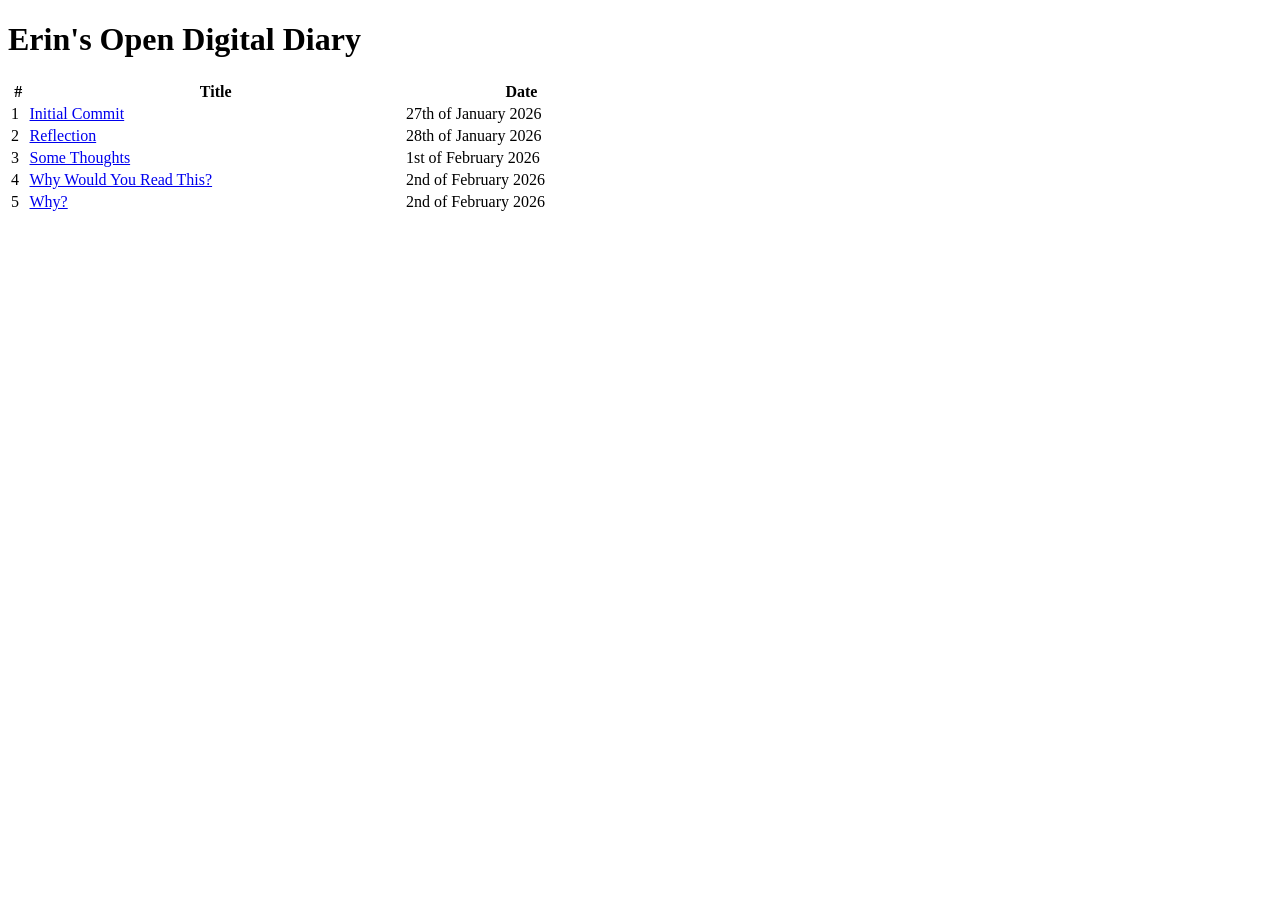
==== index.html @ b29ad2d7 "Typo Fixed Some Typo. Also I used lazygit from my lazyvim lol" ====
<!DOCTYPE html>
<html>
    <head>
        <link rel="stylesheet" href="css/styles.css">
        <title>Erin's Open Digital Diary</title>
    </head>
    <body>

        <h1>Erin's Open Digital Diary</h1>

        <table style="width: 50%">
            <tr>
                <th>#</th>
                <th style="width:60%">Title</th>
                <th>Date</th>
            </tr>
            <tr>
                <td>1</td>
                <td><a href="entry/012726.html">Initial Commit</a></td>
                <td>27th of January 2026</td>
            </tr>
            <tr>
                <td>2</td>
                <td><a href="entry/012826/entry.html">Reflection</a></td>
                <td>28th of January 2026</td>
            </tr>

            <tr>
                <td>3</td>
                <td><a href="entry/020126/entry.html">Some Thoughts</a></td>
                <td>1st of February 2026</td>
            </tr>

            <tr>
                <td>4</td>
                <td><a href="entry/010226.html">Why Would You Read This?</a></td>
                <td>2nd of February 2026</td>
            </tr>

            <tr>
                <td>5</td>
                <td><a href="entry/010226-2.html">Why?</a></td>
                <td>2nd of February 2026</td>
            </tr>
        </table>
    </body>
</html>
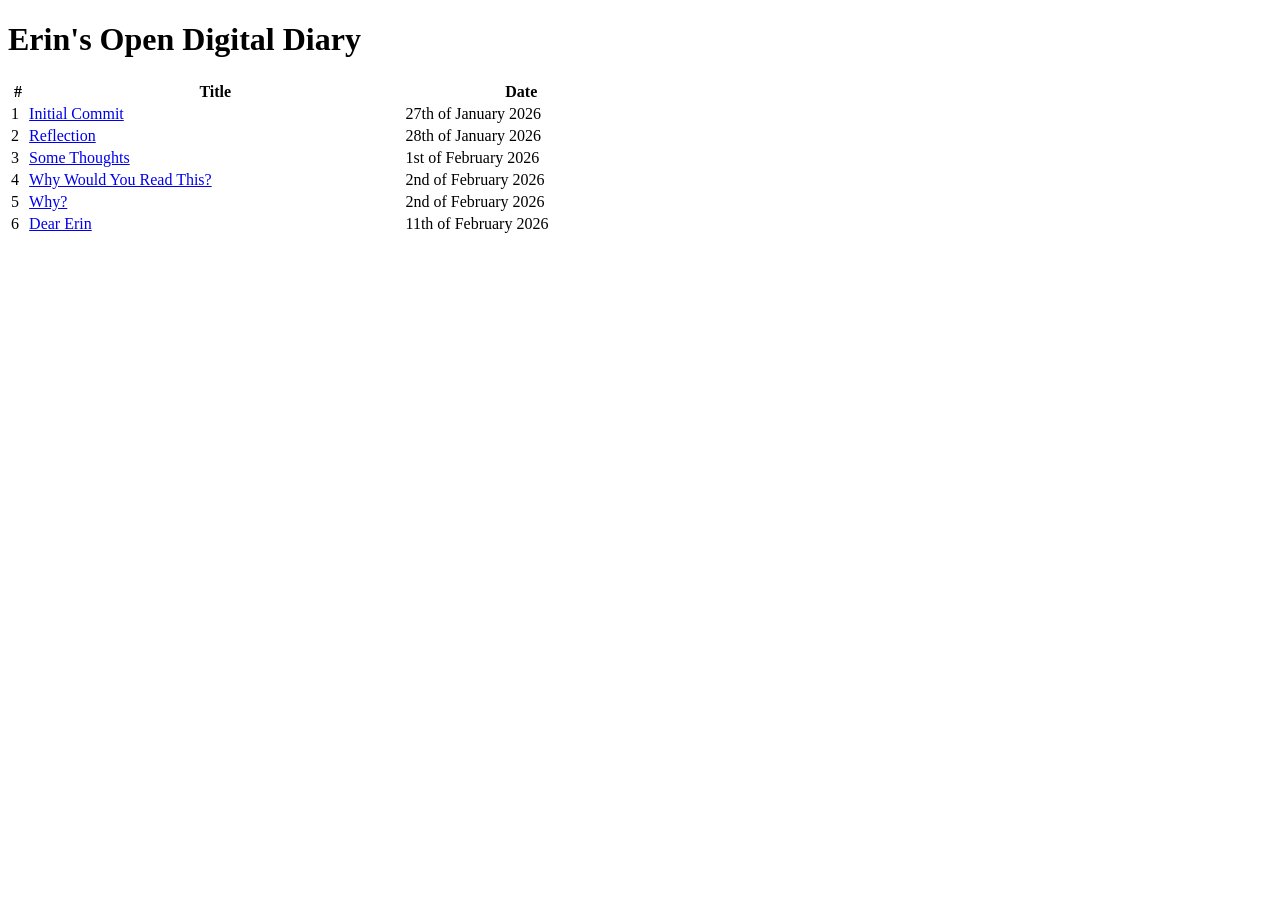
==== commit 26b9dfaf: "Add it into the table in index.html" ====
--- a/index.html
+++ b/index.html
@@ -42,6 +42,12 @@
                 <td><a href="entry/010226-2.html">Why?</a></td>
                 <td>2nd of February 2026</td>
             </tr>
+
+            <tr>
+                <td>6</td>
+                <td><a href="entry/021226/entry.html">Dear Erin</a></td>
+                <td>11th of February 2026</td>
+            </tr>
         </table>
     </body>
 </html>
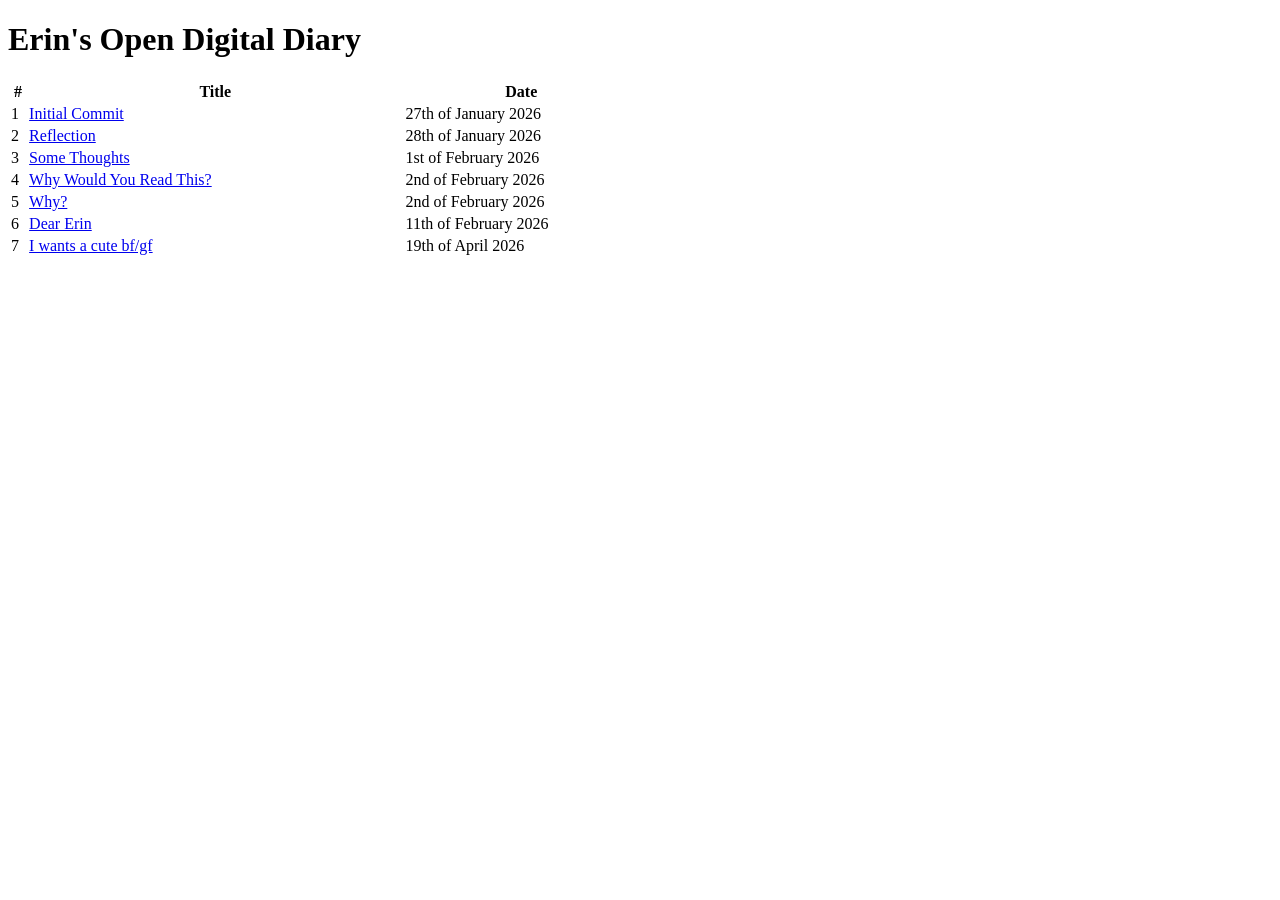
==== commit 9b773002: "New entry" ====
--- a/index.html
+++ b/index.html
@@ -48,6 +48,13 @@
                 <td><a href="entry/021226/entry.html">Dear Erin</a></td>
                 <td>11th of February 2026</td>
             </tr>
+
+            <tr>
+                <td>7</td>
+                <td><a href="entry/041926.html">I wants a cute bf/gf</a></td>
+                <td>19th of April 2026</td>
+            </tr>
+
         </table>
     </body>
 </html>
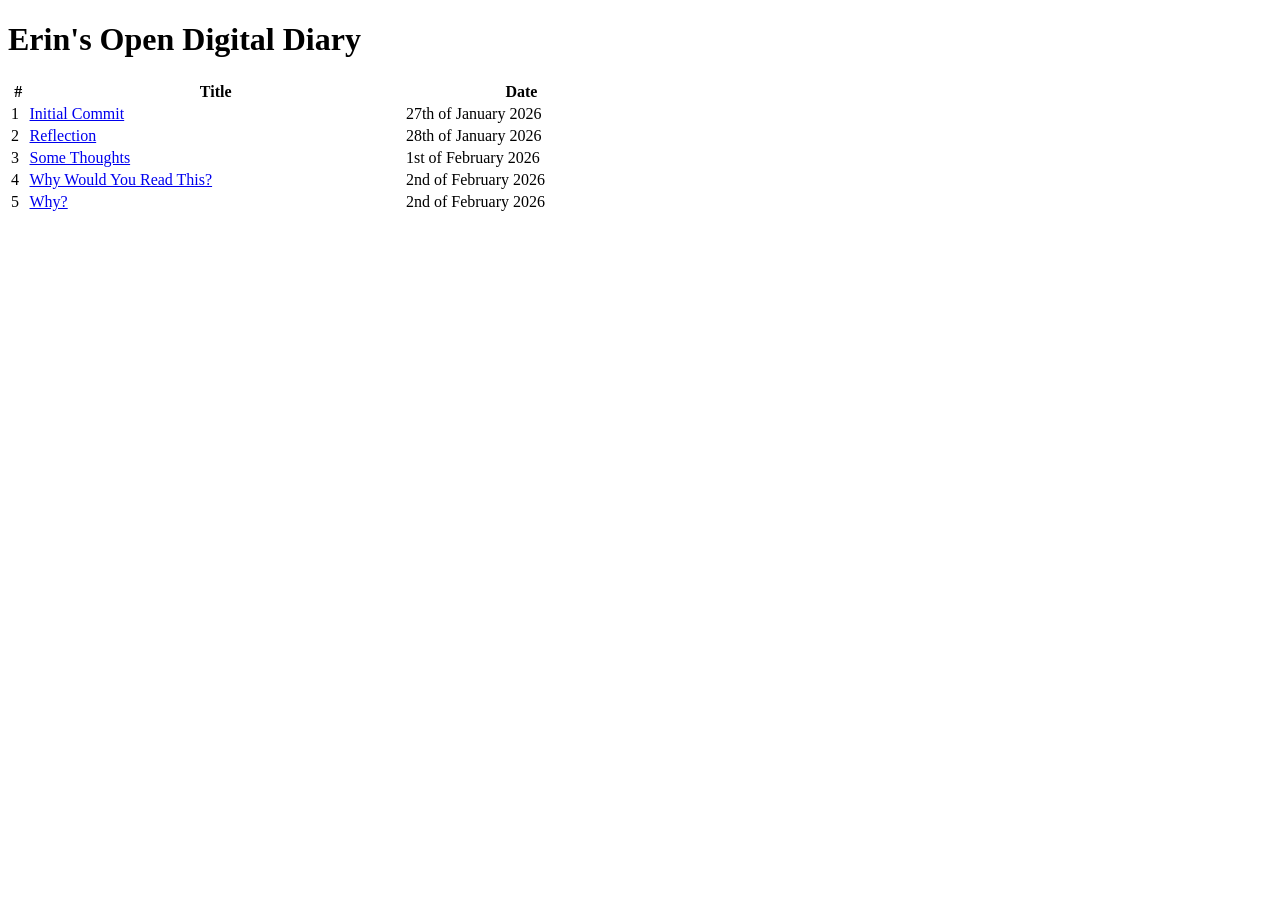
==== commit 5d2314d6: "i hate myself" ====
--- a/index.html
+++ b/index.html
@@ -42,19 +42,6 @@
                 <td><a href="entry/010226-2.html">Why?</a></td>
                 <td>2nd of February 2026</td>
             </tr>
-
-            <tr>
-                <td>6</td>
-                <td><a href="entry/021226/entry.html">Dear Erin</a></td>
-                <td>11th of February 2026</td>
-            </tr>
-
-            <tr>
-                <td>7</td>
-                <td><a href="entry/041926.html">I wants a cute bf/gf</a></td>
-                <td>19th of April 2026</td>
-            </tr>
-
         </table>
     </body>
 </html>
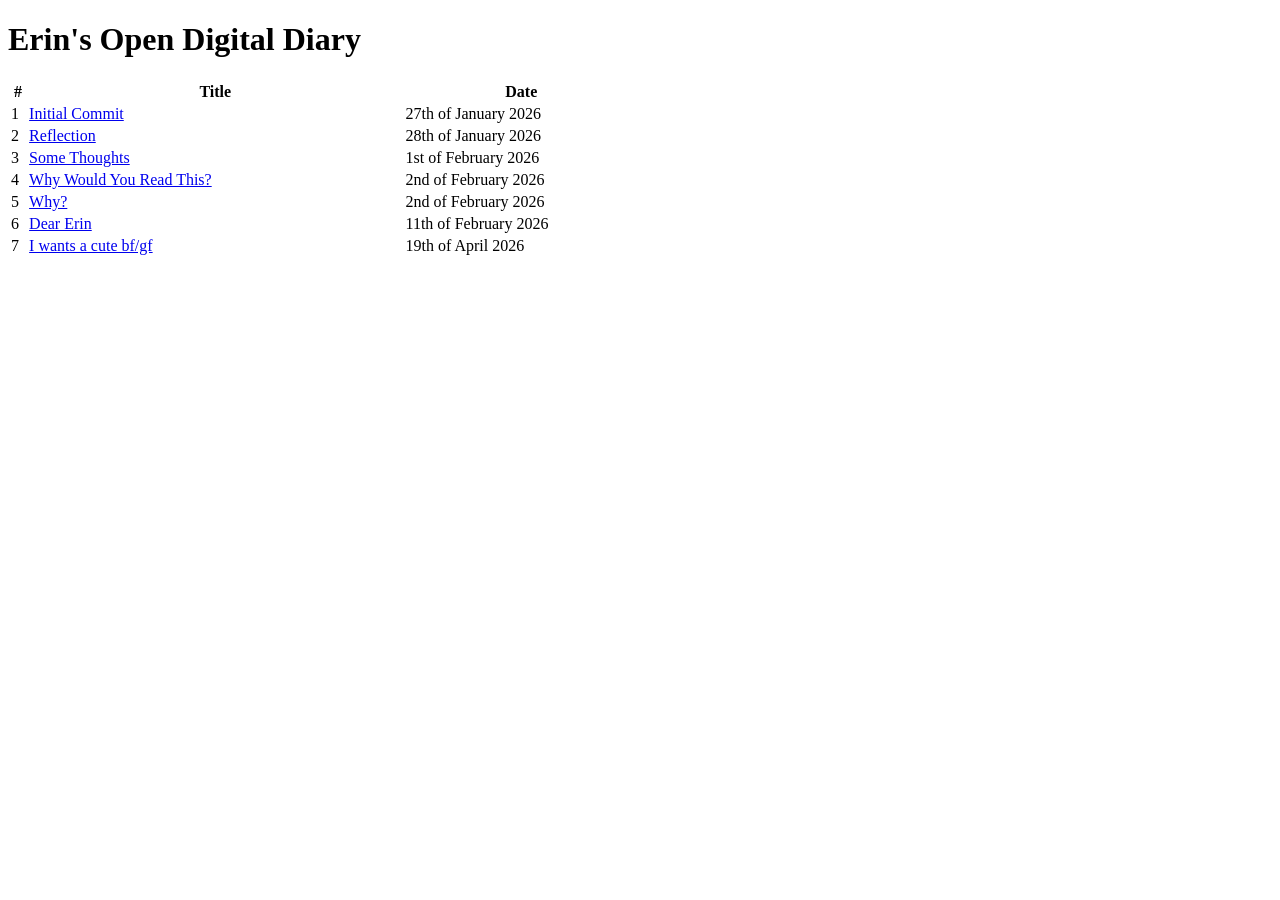
==== commit 31d4ba43: "Merge branch 'main' of https://github.com/kiririnntan/blog" ====
--- a/index.html
+++ b/index.html
@@ -42,6 +42,19 @@
                 <td><a href="entry/010226-2.html">Why?</a></td>
                 <td>2nd of February 2026</td>
             </tr>
+
+            <tr>
+                <td>6</td>
+                <td><a href="entry/021226/entry.html">Dear Erin</a></td>
+                <td>11th of February 2026</td>
+            </tr>
+
+            <tr>
+                <td>7</td>
+                <td><a href="entry/041926.html">I wants a cute bf/gf</a></td>
+                <td>19th of April 2026</td>
+            </tr>
+
         </table>
     </body>
 </html>
